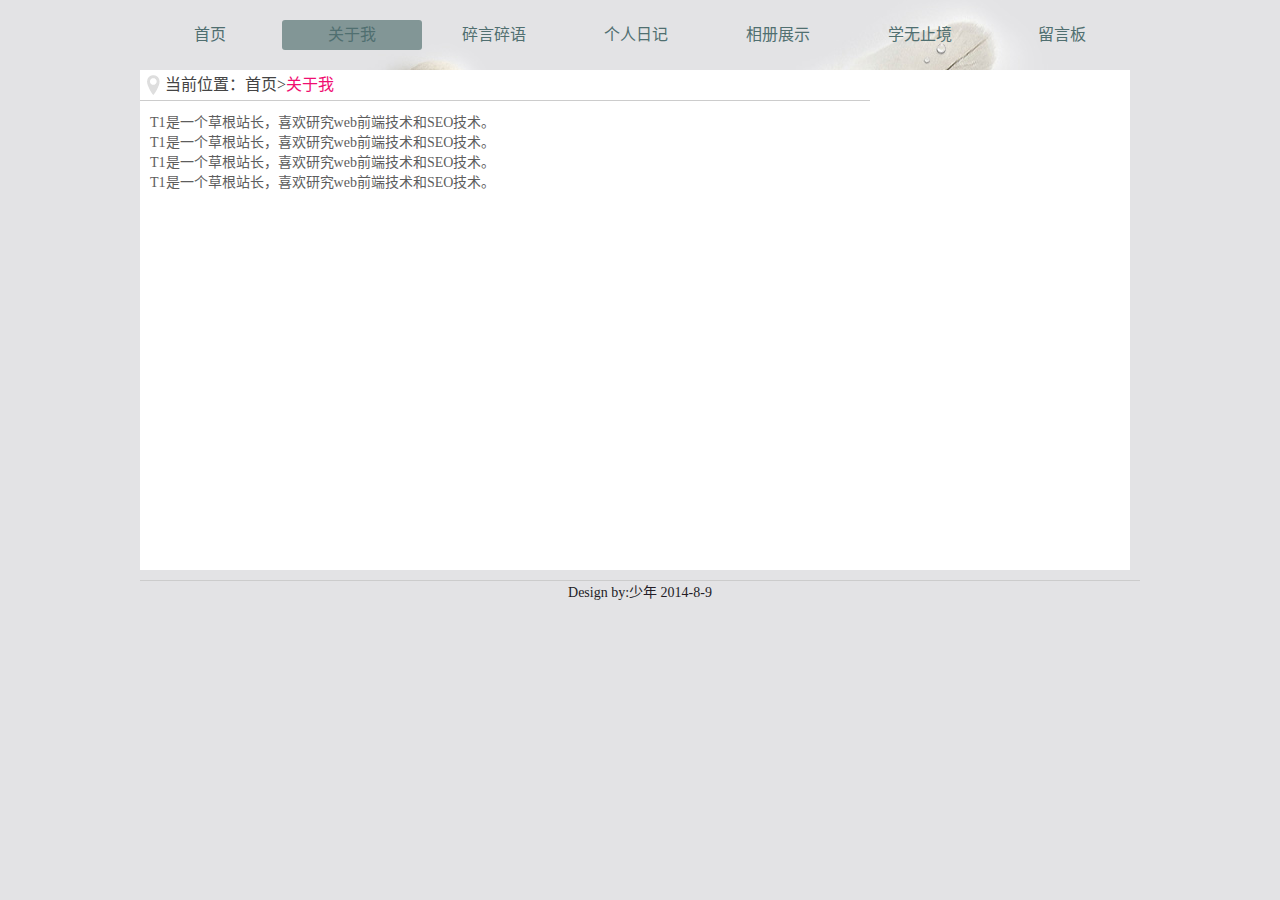
==== about.html @ 016fc82d "1" ====
<!DOCTYPE HTML>
<html lang="zh-CN">
<head>
<meta charset="UTF-8">
<title>关于我们-追梦人</title>
<meta name="keywords" content="技术博客" />
<meta name="description" content="" />
<link rel="stylesheet" href="css/index.css"/>
<link rel="stylesheet" href="css/style.css"/>
<script type="text/javascript" src="js/jquery1.42.min.js"></script>
<script type="text/javascript" src="js/jquery.SuperSlide.2.1.1.js"></script>
<!--[if lt IE 9]>
<script src="js/html5.js"></script>
<![endif]-->
</head>

<body>
   
      
    <!--nav-->
     <div id="nav">
         <ul>
         <li><a href="index.html">首页</a></li>
         <li><a href="about.html">关于我</a></li>
         <li><a href="shuo.html">碎言碎语</a></li>
         <li><a href="riji.html">个人日记</a></li>
         <li><a href="xc.html">相册展示</a></li>
         <li><a href="learn.html">学无止境</a></li>
         <li><a href="guestbook.html">留言板</a></li>
         <div class="clear"></div>
        </ul>
      </div>
       <!--nav end-->
    <!--content start-->
    <div id="content">
       <!--left-->
         <div class="left" id="about_me">
           <div class="weizi">
           <div class="wz_text">当前位置：<a href="#">首页</a>><h1>关于我</h1></div>
           </div>
           <div class="about_content"> 
    		  <p>  T1是一个草根站长，喜欢研究web前端技术和SEO技术。</p>
			  <p>  T1是一个草根站长，喜欢研究web前端技术和SEO技术。</p>
			  <p>  T1是一个草根站长，喜欢研究web前端技术和SEO技术。</p>
			  <p>  T1是一个草根站长，喜欢研究web前端技术和SEO技术。</p>
           </div>
		   
		    
         </div>
         <!--end left -->
         
         <div class="clear"></div>
         
    </div>
    <!--content end-->
    <!--footer-->
    <div id="footer">
     <p>Design by:少年 2014-8-9</p>
    </div>
    <!--footer end-->
    <script type="text/javascript">jQuery(".lanmubox").slide({easing:"easeOutBounce",delayTime:400});</script>
    <script  type="text/javascript" src="js/nav.js"></script>
</body>
</html>
---- css/index.css ----
/* CSS Document */
@charset "utf-8";
*{margin:0; padding:0px;}
body{font-size:14px;font-family:"微软雅黑";background:#E3E3E5 url(../images/bg.jpg)  50% top scroll no-repeat;color:#5d5d5d;}
a{text-decoration:none;}
.left{float:left;}
.right{float:right;}
.clear{clear:both;}
li{list-style:none;}
img{display:block;border:0px;}
/*end*/
#header{width:1000px;margin:0 auto;}
#header h1{font-size:24px;color:#664666;padding:5px 0 5px 15px;font-weight:600;}
#header p{font-size:18px;color:#DB5E5E;font-weight:500;} 
#nav{width:1000px;margin:20px auto; }
#nav ul li{width:140px;height:30px;line-height:30px;float:left;text-align:center;margin:0px 2px 0px 0px;}
#nav ul li a{color:#506F70;font-size:16px;width:140px;height:30px;display:block;}
#nav ul li a:hover{display:block;width:140px;height:30px;background:#829696;border-radius:3px;color:#fff;}
#nava{display:block;color:#fff;width:140px;height:30px;background:#829696;border-radius:3px;}
/*header end*/
#content{width:1000px;margin:5px auto;}
#c_left{width:990px; background:#fff;border-radius:1px;}
#c_left .s_tuijian{width:975px;height:68px;margin-left:10px;background:url("../images/r_line.jpg") bottom left repeat-x;}
.s_tuijian h2{width:650px;height:37px;background:url("../images/tj.png") no-repeat;padding:20px 0px 5px 60px;
color:#D242DF;font-size:18px;margin-left:5px;}
.s_tuijian h2 span{color:#3798A5;padding-left:3px;}
/*文章*/
#c_left .content_text{width:730px;margin-top:5px;}
#c_left .content_text .wz{width:725px;margin:5px 0px 10px 0px;color:#1D1A1A;}
.wz h3{width:300px;height:30px;overflow:hidden;line-height:30px;font-size:17px;font-weight:500;padding-left:5px;color:#325EBD;}
.wz h3 a{color:#D3535D;}
.wz h3:hover{padding-left:20px; transition: all 0.5s;-webkit-transition: all 0.5s; -moz-transition: all 0.5s; -o-transition: all 0.5s;}
.wz dl{width:990px;margin-top:3px;}
.wz dl dt{float:left;width:204px;height:127px;margin-left:5px;display:block;border:1px solid #ccc;}
.wz dl dt img{padding:2px;}
.wz dl dd{float:left;width:700px;overflow:hidden;margin-left:5px;}
.wz dl dd .dd_text_1{height:80px;display:block;overflow:hidden;}
.wz dl dd .dd_text_2{line-height:30px;margin-top:10px;}
.wz dl dd .dd_text_2 span{padding-left:15px;}
.wz dl dd .dd_text_2 .author{display:block;width:60px;height:30px; 
background:url("../images/tx.jpg") 5px 7px no-repeat;padding-left:25px;margin-left:20px;}
.wz dl dd .dd_text_2 .sj{display:block;width:120px;height:30px;
background:url("../images/sj.jpg") 5px 7px no-repeat;padding-left:25px;}
.wz dl dd .dd_text_2 .fl{display:block;width:110px;heigt:30px;text-align:center;}
.wz dl dd .dd_text_2 .fl a{color:#1D1718;}
.wz dl dd .dd_text_2 .yd{display:block;width:110px;height:30px;text-align:center;margin-top:3px;}
.wz dl dd .dd_text_2 .yd a{color:#F55522;display:block;width:80px;height:22px;line-height:22px;
text-align:center;padddding:2px 5px;border:1px solid #AC9696;border-radius:2px;}
.wz dl dd .dd_text_2 .yd a:hover{color:#f36;}
/*left end*/
/*right*/
#c_right{width:260px;}
#c_right .s_about{width:260px;border:1px solid #ccc;background:#fff;}
#c_right .s_about h2{width:230px;margin:0 auto;font-size:16px;color:#333;padding:10px 0px 3px 10px;border-bottom:1px solid #555;}
#c_right .s_about img{margin:0 auto;margin-top:10px;}
#c_right .s_about p{padding-left:30px;}
#c_right .s_about p .b_1{display:block;width:93px;height:30px; background:url("../images/qq_bg.png") no-repeat;}
#c_right .s_about p .b_2{margin-left:20px;display:block;width:97px;height:25px; background:url("../images/qq_bg.png") -93px 0 no-repeat;}
/*随机、最新文章*/
#c_right .lanmubox{width:260px;height:180px;border:1px solid #ccc;margin-top:5px;background:#fff;}
.lanmubox .hd{width:260px;height:30px;border-bottom:1px solid #ddd;}
.lanmubox .hd ul li{float:left;width:85px;height:30px;line-height:30px;text-align:center; cursor:pointer; }
.lanmubox .hd .hd_3{width:88px;}
.lanmubox .hd ul li.on{height:30px;background:#fff;border:1px solid #ccc;border-bottom:2px solid #fff;border-top:1px solid #f00;}
.lanmubox .bd{width:260px;height:145px;zoom:1;background:url("../images/list.png") 5px 5px no-repeat;overflow:hidden;}
.lanmubox .bd ul li{width:230px;padding-left:25px;height:29px;line-height:29px;}
.lanmubox .bd ul li:hover{padding-left:35px;transition: all 0.5s;-webkit-transition: all 0.5s; -moz-transition: all 0.5s; -o-transition: all 0.5s;}
.lanmubox .bd ul li a{color:#444;font-size:14px;}
.lanmubox .bd ul li a:hover{color:#f00;}
/*link*/
#c_right .link{width:260px;height:180px;border:1px solid #ccc;margin-top:5px;background:#fff;}
.link h2{font-size:16px;color:#444;padding:5px 0px 2px 5px;border-bottom:1px solid red;}
.link p{padding:10px 0px 0px 15px;}
.link p a{color:#444;}
.link p a:hover{color:#f00;}
/*right end*/
/*content end*/
#footer{width:1000px;height:50px;margin:10px auto;border-top:1px solid #ccc;}
#footer p{text-align:center;font-size:14px;color:#231C25;}
#footer p a{color:#231C25;}
---- css/style.css ----
/* CSS Document */
@charset "gb2312";
*{marigin:0px; padding:0px;}
body{font-size:14px;font-family:"微软雅黑";background:#E3E3E5 url(../images/bg.jpg)  50% top scroll no-repeat;color:#5d5d5d;}
a{text-decoration:none;}
.left{float:left;}
.right{float:right;}
.clear{clear:both;}
li{list-style:none;}
img{display:block;border:0px;}
/*end*/
.weizi{width:730px;height:30px;line-height:30px; background:url("../images/weizi.png") 7px 5px no-repeat; background-color:#fff;
border-bottom:1px solid #ccc;}
.weizi .wz_text{font-size:16px;color:#444;padding-left:25px;}
.weizi .wz_text h1{font-size:16px;color:#F00E71;display:inline;font-weight:500;}
.weizi .wz_text a{color:#444;}
.weizi .wz_text a:hover{text-decoration:underline;color:#f00;}
/*about*/
#content #about_me{width:990px;height:500px;background-color:#fff;}
#about_me .about_content{width:710px;height:300px;margin-top:10px;padding:0 10px;}
/*碎言碎语*/
#say{width:950px;margin:5px auto;}
#say .weizi{width:920px;height:28px;line-height:28px; background:url("../images/weizi.png") 7px 5px no-repeat; background-color:#fff;border-radius:3px;}
.weizi .wz_text{font-size:16px;color:#444;padding-left:25px;}
.weizi .wz_text h1{font-size:16px;color:#F00E71;display:inline;font-weight:500;}
.weizi .wz_text a{color:#444;}
.weizi .wz_text a:hover{text-decoration:underline;color:#f00;}
.say_box {background:#f8f8f8;box-shadow: 0px 1px 0px rgba(255,255,255,.1), inset 0px 1px 1px rgba(214, 214, 214, 0.7);width:740px; border-radius:5px;position:relative; padding: 20px 0;
margin:10px 0;font-size:14px;font-family:"宋体"; }
.say_box p {line-height:24px;padding:0 20px 20px ;}
.say_box::before {content: "";width:0px;height:0px;border-style:solid;border-width:0px 0 20px 22px;border-color:transparent transparent transparent #fff;position:absolute;left:740px;top: 23px; }/* 三角形 */
.say_box::after {content: "";width: 10px;height: 10px;border-radius: 50%;position:absolute;left:763px;top:16px;background:#CCCCCE;border: 2px solid #fff;transition:all 0.5s; }/* 圆形 */
.say_box:hover::before {border-color:transparent transparent transparent #CECCCD }/* 三角形 */
.say_box:hover::after {border:#fff 2px solid;background:#999; }/* 圆形 */
.say_box:hover {background: #f4f2f2;color:#333; text-shadow: #f7f7f7 1px 1px 1px }
.dateview {position:absolute;left:785px;top:15px;width:125px;line-height:35px;background:#5EA51B;border-radius:0 30px;text-align:center;
color:#fff;font-weight:bold;font-size:14px; }
/*日记*/
#content #riji{width:730px;background:#fff;}
#riji .rj_content{width:710px;margin-top:10px;padding:0 10px;background:#fff;padding-bottom:10px;}
.rj_content .shiguang{width:710px;height:145px;}
.rj_content .shiguang .sg_ico{width:120px;height:145px; background:url("../images/line_bg.jpg") 60px 0px repeat-y;
filter:Alpha(opacity=80);-moz-opacity: 0.8; opacity: 0.8;}
.rj_content .shiguang .sg_ico img{border-radius:60px;margin-top:10px;}
.rj_content .shiguang .sg_text{width:530px;height:100px;background:#fff;border:1px solid #E0DFDF;
filter:Alpha(opacity=80);-moz-opacity: 0.8; opacity: 0.8;
margin:10px 10px 0px 10px;position:relative;border-radius:5px;padding:10px;color:#4F4F4F;}
.rj_content .shiguang .sg_text img{position:absolute;top:40px;left:-14px;z-index:1;}
/*相册*/
#content_xc{width:990px;margin:5px auto; background:#fff;}
#content_xc .weizi{width:990px;height:30px;line-height:30px; background:url("../images/weizi.png") 7px 5px no-repeat; background-color:#fff;
border-bottom:1px solid #ccc;}
.weizi .wz_text{font-size:16px;color:#444;padding-left:25px;}
.weizi .wz_text h1{font-size:16px;color:#F00E71;display:inline;font-weight:500;}
.weizi .wz_text a{color:#444;}
.weizi .wz_text a:hover{text-decoration:underline;color:#f00;}
#content_xc .xc_content{width:990px;}
.xc_content .con-bg{width:990px;background:#fff; margin:0 auto; overflow:hidden; padding-top:8px; padding-bottom:10px;filter:progid:DXImageTransform.Microsoft.Shadow(color=#909090,direction=120,strength=4);/*ie*/
-moz-box-shadow: 2px 2px 10px #909090;/*firefox*/
-webkit-box-shadow: 2px 2px 10px #909090;/*safari或chrome*/
box-shadow:2px 2px 10px #909090;/*opera或ie9*/}
.w960{width:960px;margin:0 auto;overflow:hidden;}
.fl_lt{float:left !important;}
.mt_10{margin-top:10px;}
.w650{width:960px;}
.position{height:38px;line-height:38px;font-size:14px;color:#666;border-bottom:none;}
.position a{padding:0px 5px;color:#404040;}
.position a.home{background:url(../images/flower_ico.gif) no-repeat;padding-left:35px; display:inline-block;}
span.bds_more{line-height:16px !important;}
#bdshare span.bds_more{background:none !important;}
.w650{width:960px;padding-top:15px;}
.w650 ul.tips{float:left;margin-left:10px; display:inline; position:relative;}
.w650 li{ position:absolute;display:inline;padding-bottom:20px;}
.w650 li{width:220px;height:auto;text-align:center;overflow:hidden;}
.w650 li a{width:200px;height:auto;background:#fff;border:1px solid #ddd;padding:9px 9px 2px 9px;display:block;cursor:pointer;-webkit-border-radius:2px;
-o-border-radius:2px;-moz-border-radius:2px;border-radius:2px;}
.w650 li a span{height:38px;line-height:38px;color:#333;overflow:hidden;display:block;font-size:14px;}
.w650 li a:hover span{color:#9c0f4a;}
.w650 li a:hover{background:#fff;border:1px solid #c5c5c5;color:#9c0f4a;}
.p_t{padding-top:7px;}
/*学无止境*/
#content #learn{width:730px;background:#fff;}
#learn .l_content{width:710px;margin-top:10px;padding:0 10px;}
#learn .l_content .wz{width:725px;margin:5px 0px 10px 0px;color:#444;}

/*news*/
#content #news{width:730px;background:#fff;padding-bottom:10px;}
#news .news_content{width:710px;margin-top:10px;padding:0 10px;}
#news .wz_text span{font-size:16px;color:#F00E71;font-weight:500;}
#news .news_content .news_top {width:710px;height:60px;}
#news .news_content .news_top h1{font-size:17px;color:#F00E71;font-weight:500;height:25px;line-height:25px;text-align:center;}
#news .news_content .news_top p{width:710px;height:30px;line-height:30px;}
#news .news_content .news_top p span{display:block;height:30px;line-height:30px;padding-right:50px;}
#news .news_content .news_top .sj{display:block;width:120px;height:30px;
background:url("../images/sj.jpg") 5px 7px no-repeat;padding-left:25px;margin-left:150px;}
#news .news_content .news_top .author{display:block;width:60px;height:30px; 
background:url("../images/tx.jpg") 5px 9px no-repeat;padding-left:25px;margin-left:20px;}
#news .news_content .news_text{width:710px;}
/*留言板*/
#content #guestbook{width:730px;height:500px;background:#fff;}
#guestbook .g_content{width:710px;height:300px;margin-top:10px;padding:0 10px;}
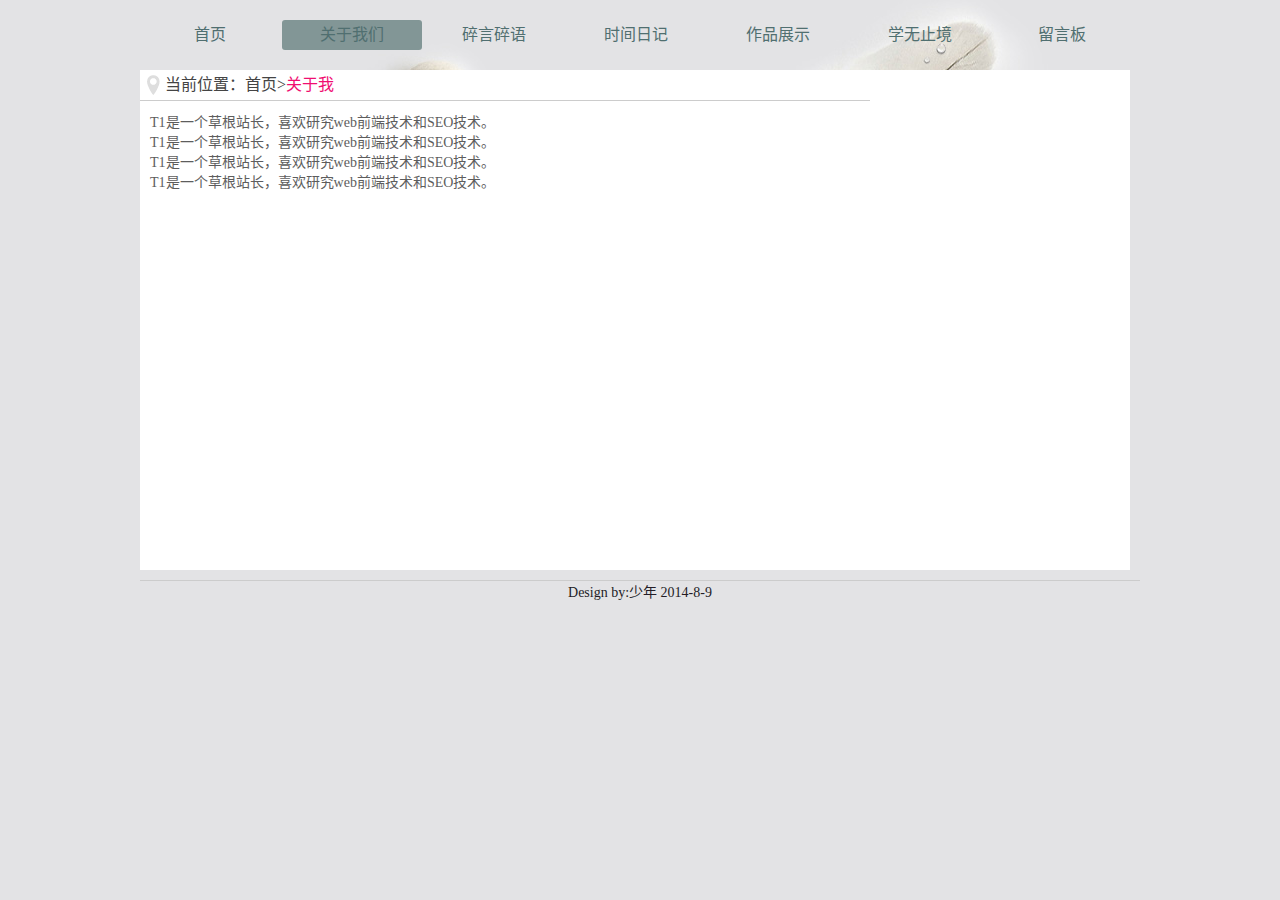
==== commit 983b6778: "2" ====
--- a/about.html
+++ b/about.html
@@ -19,12 +19,12 @@
       
     <!--nav-->
      <div id="nav">
-         <ul>
+          <ul>
          <li><a href="index.html">首页</a></li>
-         <li><a href="about.html">关于我</a></li>
+         <li><a href="about.html">关于我们</a></li>
          <li><a href="shuo.html">碎言碎语</a></li>
-         <li><a href="riji.html">个人日记</a></li>
-         <li><a href="xc.html">相册展示</a></li>
+         <li><a href="riji.html">时间日记</a></li>
+         <li><a href="xc.html">作品展示</a></li>
          <li><a href="learn.html">学无止境</a></li>
          <li><a href="guestbook.html">留言板</a></li>
          <div class="clear"></div>
